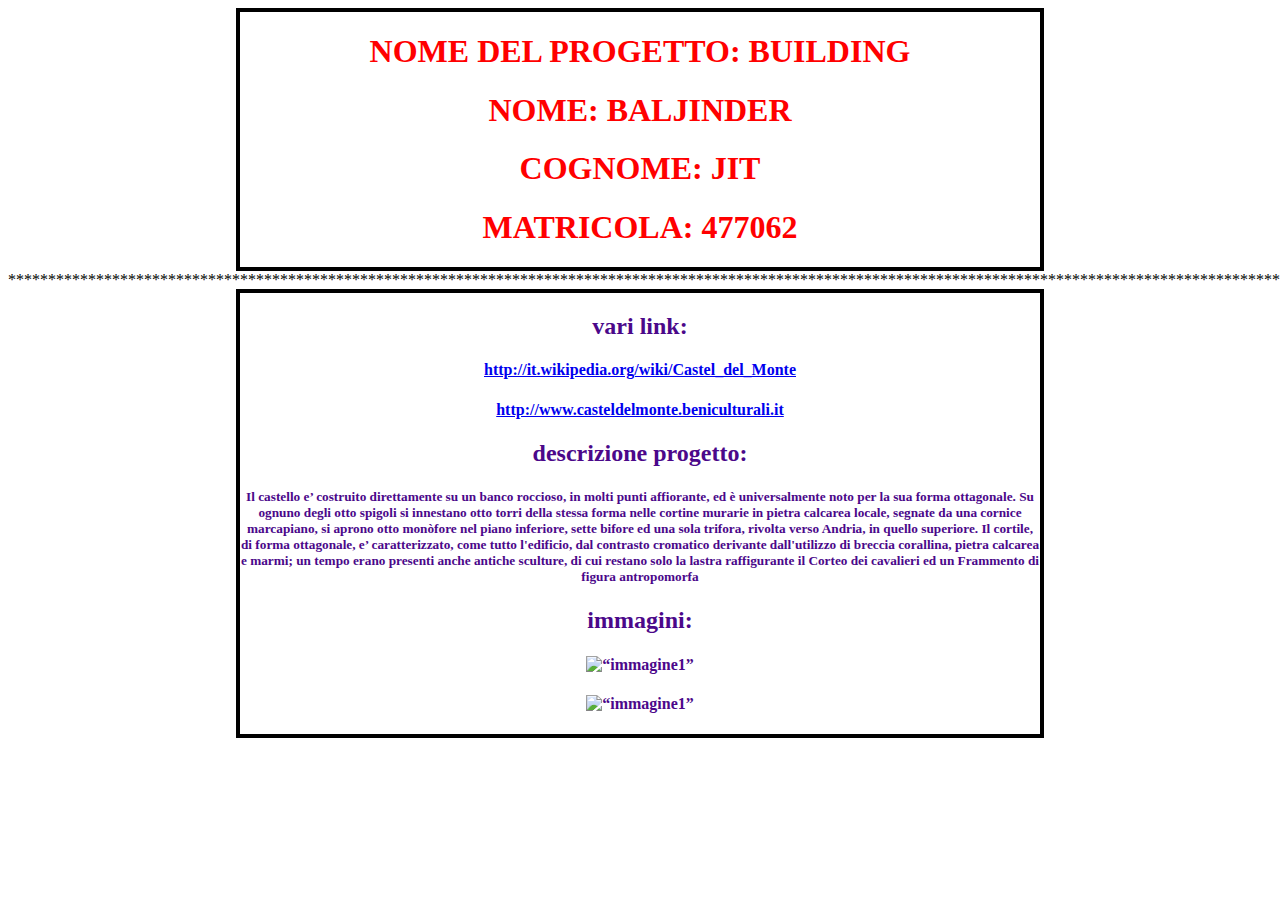
==== 2014-03-21/index.html @ fbb7e6e9 "HW" ====
<html>
<center><div style="width: 800px;border: 4px solid #000000;font:10pt;color: #ff0000";display: block;">
<h1>NOME DEL PROGETTO: BUILDING</h1>
<h1>NOME: BALJINDER</h1>
<h1>COGNOME: JIT</h1>
<h1>MATRICOLA: 477062</h1>
</div></center>
**********************************************************************************************************************************************************************
<center><div style="width: 800px;border: 4px solid #000000;font:10pt;color: #4B088A";display: block;">
<h2>vari link:</h2>
<h4>
<a href="http://it.wikipedia.org/wiki/Castel_del_Monte">http://it.wikipedia.org/wiki/Castel_del_Monte</a>
</h4>
<h4>

<a href="http://www.casteldelmonte.beniculturali.it">http://www.casteldelmonte.beniculturali.it</a>
</h4>


<h2>descrizione progetto:</h2>
<h5>Il castello e’ costruito direttamente su un banco roccioso, in molti punti affiorante, ed è universalmente noto per la sua forma ottagonale. Su ognuno degli otto spigoli si innestano otto torri della stessa forma nelle  cortine murarie in pietra calcarea locale, segnate da una cornice marcapiano,  si aprono otto monòfore nel piano inferiore, sette bifore ed una sola trifora, rivolta verso Andria, in quello superiore.

Il cortile, di forma ottagonale, e’ caratterizzato, come tutto l'edificio, dal contrasto cromatico derivante dall'utilizzo di breccia corallina, pietra calcarea e marmi; un tempo erano presenti anche antiche sculture, di cui restano solo la lastra raffigurante il Corteo dei cavalieri ed un Frammento di figura antropomorfa</h5>
<h2>immagini: 
<h4>
<img src="http://static.in-italia.dk/pi/32/32141.jpg" alt=“immagine1”  width=“100” height=“50” />
</h4>
<h4>
<img src="http://thumbs.dreamstime.com/x/castel-del-monte-con-le-piante-18246132.jpg" alt=“immagine1”  width=“100” height=“50” />
</h4>





</h2>
</div></center>
</html>
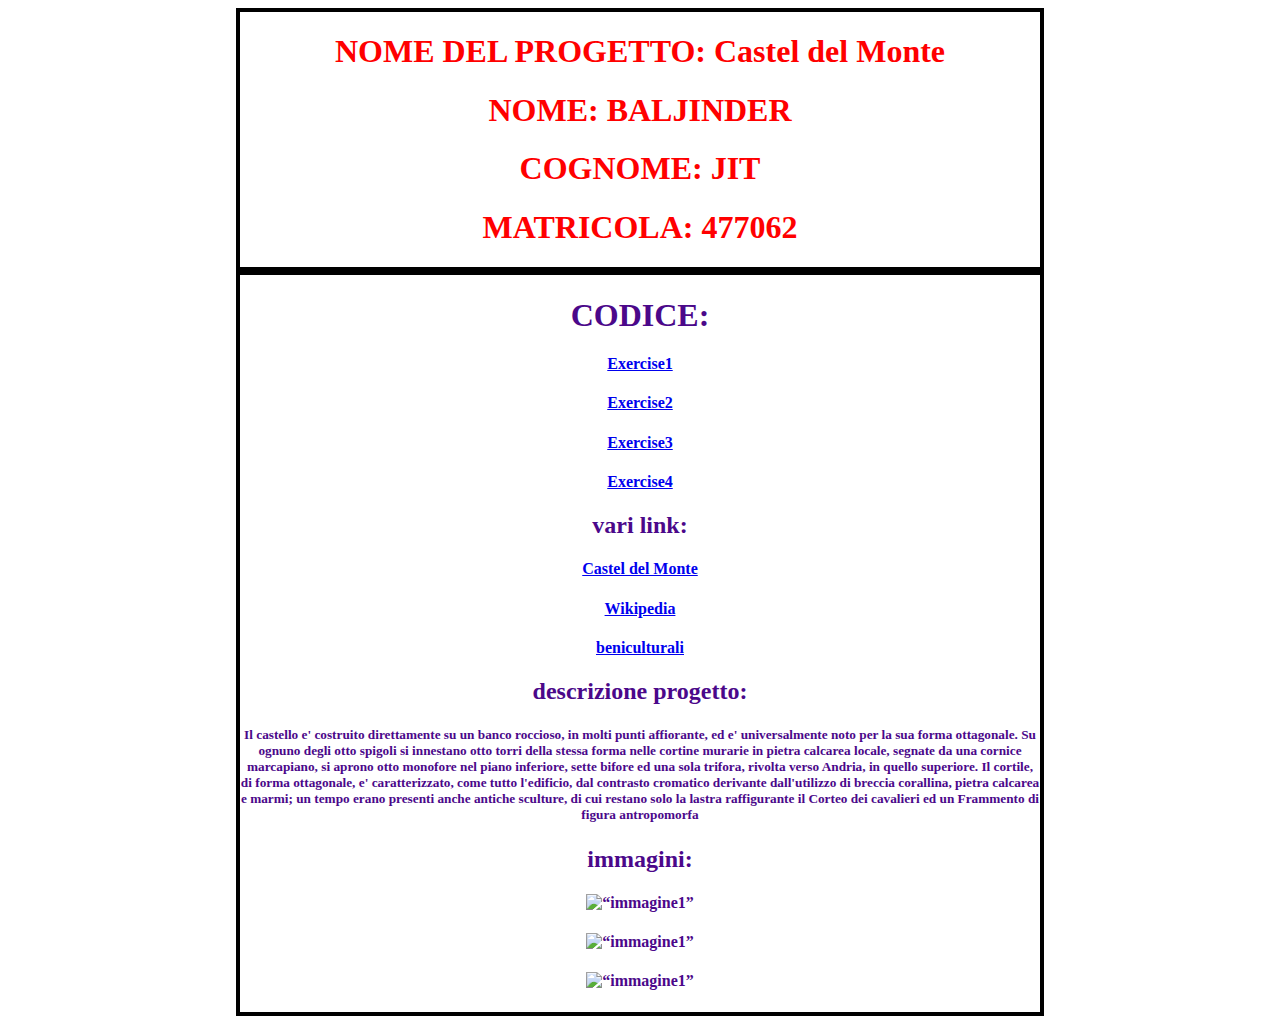
==== commit 91308a6a: "HW1" ====
--- a/2014-03-21/index.html
+++ b/2014-03-21/index.html
@@ -1,29 +1,52 @@
 <html>
 <center><div style="width: 800px;border: 4px solid #000000;font:10pt;color: #ff0000";display: block;">
-<h1>NOME DEL PROGETTO: BUILDING</h1>
+<h1>NOME DEL PROGETTO: Castel del Monte</h1>
 <h1>NOME: BALJINDER</h1>
 <h1>COGNOME: JIT</h1>
 <h1>MATRICOLA: 477062</h1>
+
+
+
+
 </div></center>
-**********************************************************************************************************************************************************************
 <center><div style="width: 800px;border: 4px solid #000000;font:10pt;color: #4B088A";display: block;">
+
+	<h1>CODICE:</h1>
+	<h4><a href="python/exercise1.py">Exercise1</a></h4>
+	<h4><a href="python/exercise2.py">Exercise2</a></h4>
+	<h4><a href="python/exercise3.py">Exercise3</a></h4>
+	<h4><a href="python/exercise4.py">Exercise4</a></h4>
+
+
+
 <h2>vari link:</h2>
+
 <h4>
-<a href="http://it.wikipedia.org/wiki/Castel_del_Monte">http://it.wikipedia.org/wiki/Castel_del_Monte</a>
+<a href="http://it.wikipedia.org/wiki/Castel_del_Monte">Castel del Monte</a>
 </h4>
+
 <h4>
+<a href="http://it.wikipedia.org/wiki/Castel_del_Monte">Wikipedia</a>
+</h4>
 
-<a href="http://www.casteldelmonte.beniculturali.it">http://www.casteldelmonte.beniculturali.it</a>
+<h4>
+<a href="http://www.casteldelmonte.beniculturali.it">beniculturali</a>
 </h4>
 
 
 <h2>descrizione progetto:</h2>
-<h5>Il castello e’ costruito direttamente su un banco roccioso, in molti punti affiorante, ed è universalmente noto per la sua forma ottagonale. Su ognuno degli otto spigoli si innestano otto torri della stessa forma nelle  cortine murarie in pietra calcarea locale, segnate da una cornice marcapiano,  si aprono otto monòfore nel piano inferiore, sette bifore ed una sola trifora, rivolta verso Andria, in quello superiore.
+<h5>Il castello e' costruito direttamente su un banco roccioso, in molti punti affiorante, ed e' universalmente noto per la sua forma ottagonale. Su ognuno degli otto spigoli si innestano otto  torri della stessa forma nelle  cortine murarie in pietra calcarea locale, segnate da una cornice marcapiano, si aprono otto monofore nel piano inferiore, sette bifore ed una sola trifora, rivolta verso Andria, in quello superiore.
 
-Il cortile, di forma ottagonale, e’ caratterizzato, come tutto l'edificio, dal contrasto cromatico derivante dall'utilizzo di breccia corallina, pietra calcarea e marmi; un tempo erano presenti anche antiche sculture, di cui restano solo la lastra raffigurante il Corteo dei cavalieri ed un Frammento di figura antropomorfa</h5>
+Il cortile, di forma ottagonale, e' caratterizzato, come tutto l'edificio, dal contrasto cromatico derivante dall'utilizzo di breccia corallina, pietra calcarea e marmi; un tempo erano presenti anche antiche sculture, di cui restano solo la lastra raffigurante il Corteo dei cavalieri ed un Frammento di figura antropomorfa</h5>
 <h2>immagini: 
 <h4>
-<img src="http://static.in-italia.dk/pi/32/32141.jpg" alt=“immagine1”  width=“100” height=“50” />
+<img src="http://img410.imageshack.us/img410/3091/gotze1ws0.jpg" alt=“immagine1”  width=“100” height=“50”>
+</h4>
+
+
+
+<h4>
+<img src="http://static.in-italia.dk/pi/32/32141.jpg" alt=“immagine1”  width=“100” height=“50”>
 </h4>
 <h4>
 <img src="http://thumbs.dreamstime.com/x/castel-del-monte-con-le-piante-18246132.jpg" alt=“immagine1”  width=“100” height=“50” />
@@ -31,8 +54,6 @@
 
 
 
-
-
 </h2>
 </div></center>
 </html>